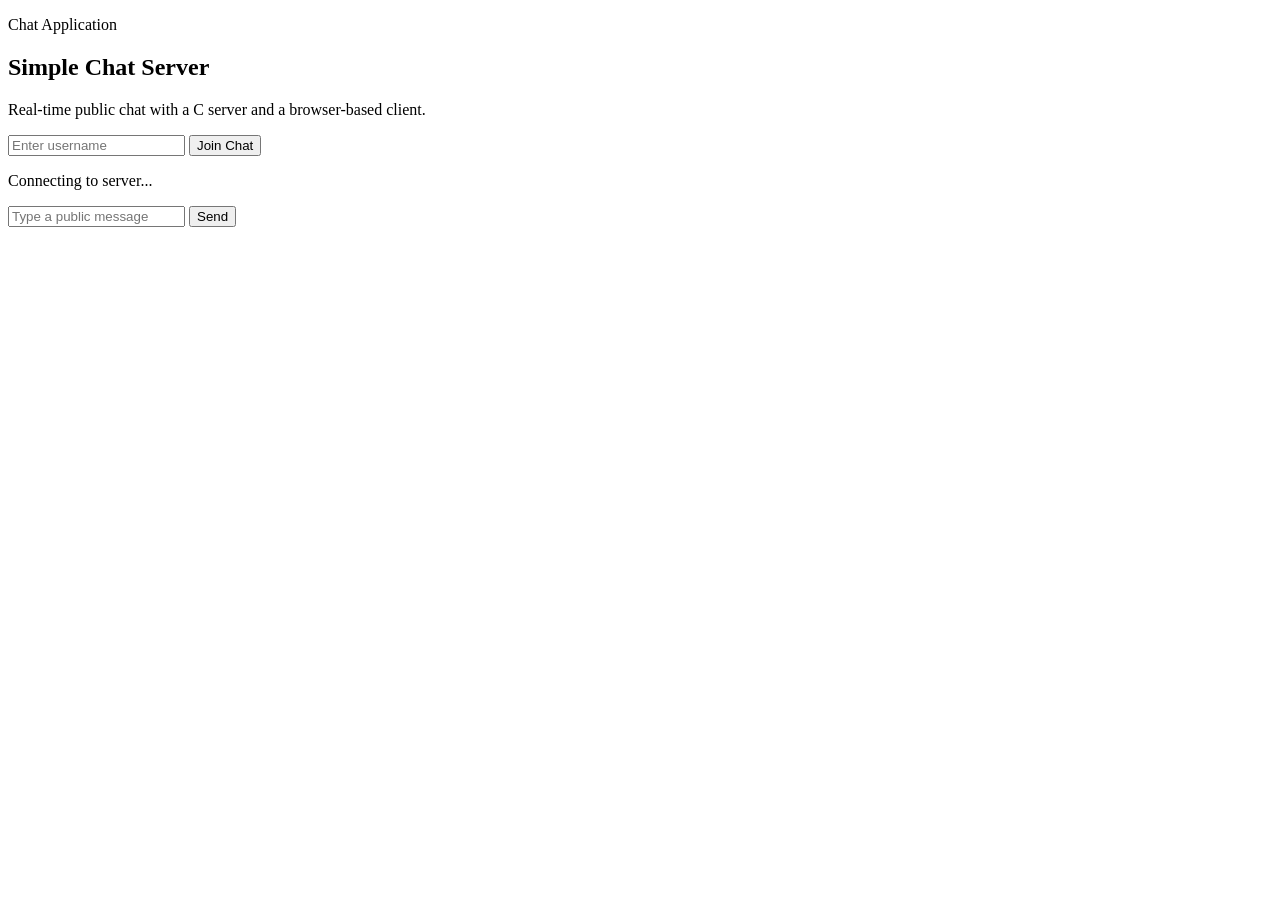
==== mini-4-chat-server/index.html @ b12642b3 "Added upto Public chat" ====
<!DOCTYPE html>
<html lang="en">
<head>
  <meta charset="UTF-8">
  <meta name="viewport" content="width=device-width, initial-scale=1.0">
  <title>Public Chat</title>
  <link rel="stylesheet" href="/style.css">
</head>
<body>
  <main class="app">
    <section class="hero">
      <p class="eyebrow">Chat Application</p>
      <h1>Simple Chat Server</h1>
      <p class="subtitle">
        Real-time public chat with a C server and a browser-based client.
      </p>
    </section>

    <section class="panel">
      <div class="join-row">
        <input id="username" type="text" maxlength="31" placeholder="Enter username">
        <button id="joinBtn" type="button">Join Chat</button>
      </div>

      <p id="status" class="status">Connecting to server...</p>

      <div id="messages" class="messages"></div>

      <form id="chatForm" class="composer">
        <input id="messageInput" type="text" maxlength="500" placeholder="Type a public message">
        <button id="sendBtn" type="submit">Send</button>
      </form>
    </section>
  </main>

  <script src="/client.js"></script>
</body>
</html>
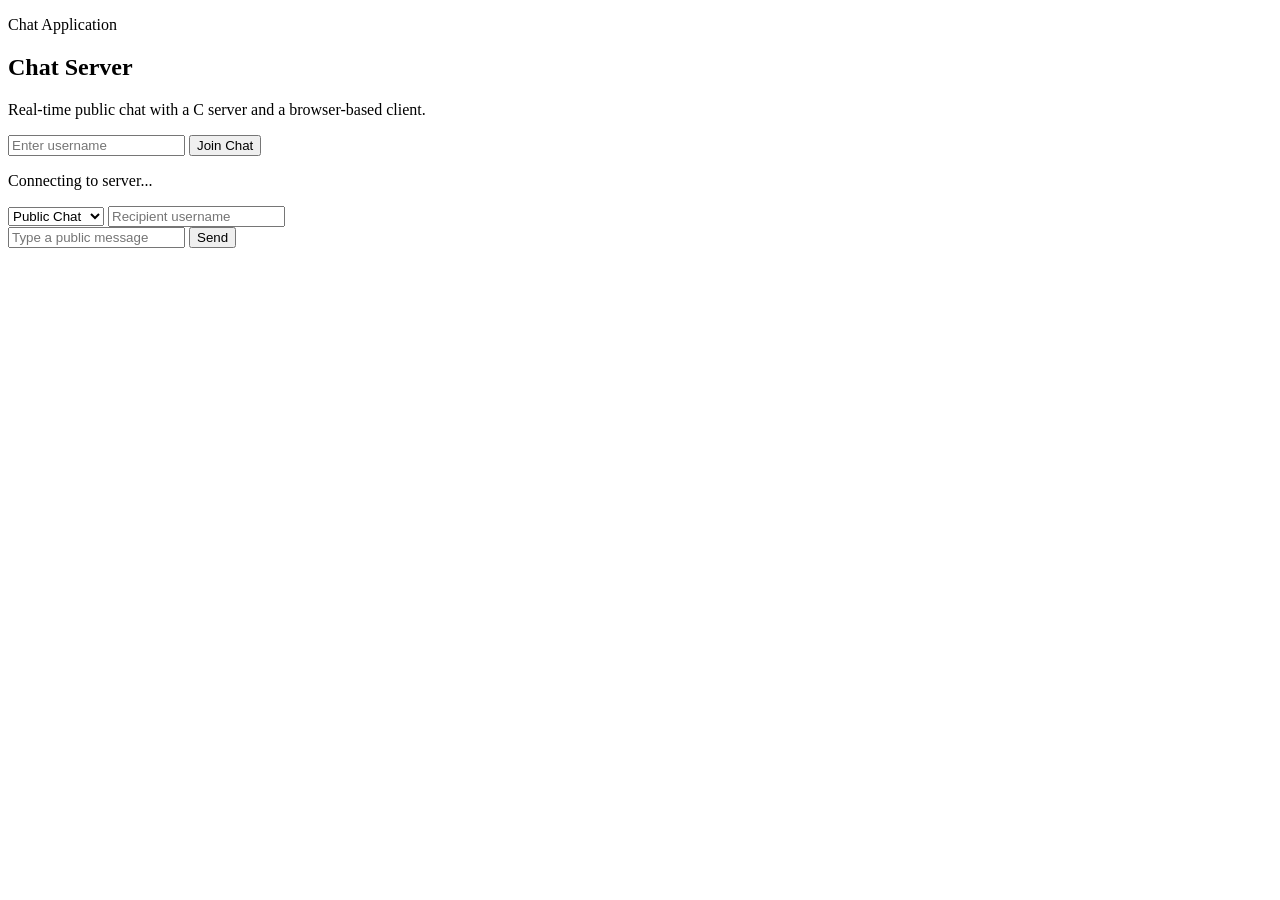
==== commit 42414cd9: "Added Private Message Feature to Chat Server" ====
--- a/mini-4-chat-server/index.html
+++ b/mini-4-chat-server/index.html
@@ -10,7 +10,7 @@
   <main class="app">
     <section class="hero">
       <p class="eyebrow">Chat Application</p>
-      <h1>Simple Chat Server</h1>
+      <h1>Chat Server</h1>
       <p class="subtitle">
         Real-time public chat with a C server and a browser-based client.
       </p>
@@ -27,6 +27,13 @@
       <div id="messages" class="messages"></div>
 
       <form id="chatForm" class="composer">
+        <div class="mode-row">
+          <select id="chatModeSelect">
+            <option value="public">Public Chat</option>
+            <option value="private">Private Chat</option>
+          </select>
+          <input id="recipientInput" type="text" maxlength="31" placeholder="Recipient username">
+        </div>
         <input id="messageInput" type="text" maxlength="500" placeholder="Type a public message">
         <button id="sendBtn" type="submit">Send</button>
       </form>
